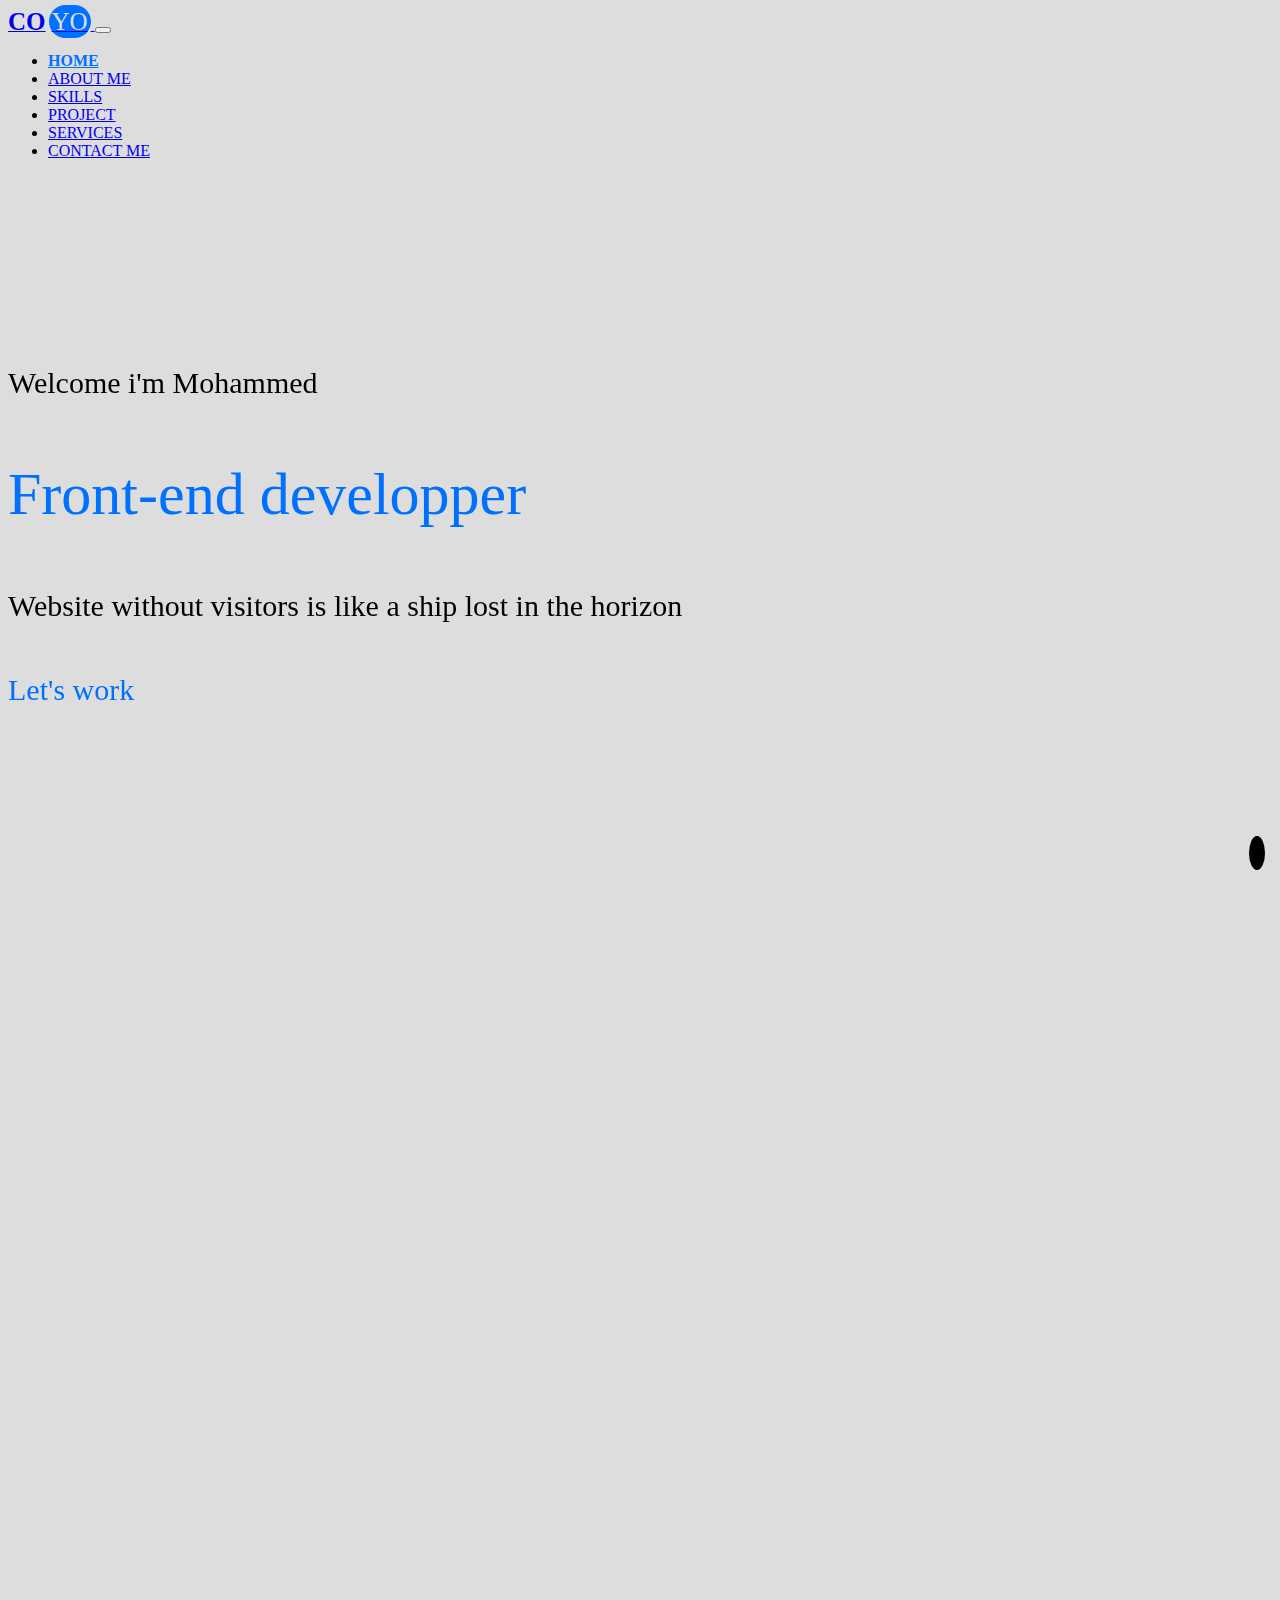
==== index.html @ 762029a2 "done" ====
<!DOCTYPE html>
<html lang="en">

<head>
    <meta charset="UTF-8">
    <meta http-equiv="X-UA-Compatible" content="IE=edge">
    <meta name="viewport" content="width=device-width, initial-scale=1.0">
    <meta name="keywords" content="font-end, back-end, web devoloper, coyo">
    <meta name="auther" content="Mohammed sellak">
    <meta name="description" content="Hi, my name is Mohammed sellak. I'm a Front-end developer.Specialize 
             in the Html5, css and javaScript stack with decent knowledge in other technologies in the field as well.">

    <title>Coyo</title>

    <link rel="stylesheet" href="bootstrap/css/bootstrap.css">
    <link rel="stylesheet" href="styles/style.css">
    <link rel="stylesheet" href="fontawesome/css/all.css">
    <link rel="stylesheet" href="https://unpkg.com/aos@next/dist/aos.css">
</head>

<body>

    <!-- navigation bar start-->

    <nav class="navbar navbar-expand-lg navbar-light bg-light" id="top">
        <div class="container-fluid">
            <a class="navbar-brand" href="#">
                <span>CO</span><span>YO</span>
            </a>
            <button class="navbar-toggler" type="button" data-bs-toggle="collapse" data-bs-target="#mainnav"
                aria-controls="navbarSupportedContent" aria-expanded="false" aria-label="Toggle navigation">
                <span class="navbar-toggler-icon"></span>
            </button>
            <div class="collapse navbar-collapse" id="mainnav">
                <ul class="navbar-nav ms-auto mb-2 mb-lg-0">
                    <li class="nav-item">
                        <a class="nav-link active fw-bold" aria-current="page" href="#hero">Home</a>
                    </li>
                    <li class="nav-item">
                        <a class="nav-link fw-bold" href="#Aboutme">About me</a>
                    </li>
                    <li class="nav-item">
                        <a class="nav-link fw-bold" href="#Skills">Skills</a>
                    </li>
                    <li class="nav-item">
                        <a class="nav-link fw-bold" href="#Project">Project</a>
                    </li>
                    </li>
                    <li class="nav-item">
                        <a class="nav-link fw-bold" href="#services">Services</a>
                    </li>
                    <li class="nav-item">
                        <a class="nav-link fw-bold" href="Contact.html">Contact me</a>
                    </li>
                </ul>
            </div>
        </div>
    </nav>


    <!-- navigation bar  end-->


    <!-- Hero  start-->
    <div class="container" id="hero" data-aos="flip-up">
        <div class="m-auto " id="hr">
            <p class="text-white fw-bold text-center pt-2 dv1 ">Welcome i'm Mohammed</p>
            <p class="text-primary fw-bold text-center dv">Front-end developper</p>
            <p class="text-white fw-bold text-center dv1">Website without visitors is like a ship lost in the horizon
            </p>
            <p class="fw-bold text-center dv2 ">Let's work <span> <i class="fas fa-arrow-right"></i> </span>
            </p>
            <div class="icons">
                <a href="https://www.instagram.com/Mohamed._.sellak/" target="_blank">
                    <i class="fab fa-instagram"></i>
                </a>
                <a href="https://github.com/Mohamedsellak/" target="_blank">
                    <i class="fab fa-github"></i>
                </a>
                <a href="#">
                    <i class="fab fa-linkedin-in"></i>
                </a>
            </div>
        </div>
    </div>
    <!-- Hero  end-->

    <!-- Description start -->
    <section id="Aboutme" class="about" data-aos="fade-left">
        <div class="container w-100">
            <div class="container-fluid">
                <h2 class="h2 fw-bold pb-3">About <span class="text-primary">Me</span></h2>
                <p class="fs-6 fw-bold text-dark">
                    Hi, i'm Mohammed Sellak. I'm a Front-end developer. Specialize
                    in Html5 css and javaScript with decent knowledge in other technologie
                    in the field as well. For an in-depth insight into my skills and qualification .

                </p>
                <!-- this part is for read more -->
                <div class="collapse " id="collapseExample">
                    <div class="card card-body ">
                        <p class="fs-6 fw-bold text-dark">
                            As I said before, my name is Mohammed. I'm a 18 years old young man from Morocco.
                            I first found out about this programming field last year and liked it so much,
                            so I decided that is what I'm gonna do. After doing a ton of research on the internet,
                            I did find that it's a large domain, and it's possible to get into this industry without
                            a degree by being self-taught. After that, I picked web development because it's kind
                            of holding the stick from the middle, and you can transact to related fields later.
                            So I departed on this journey.
                            <br>
                            I used a wide collection of resources in my learning,
                            from <a class="pe-auto" target="_blank"
                                href="https://www.freecodecamp.org/">freeCodeCamp</a>
                            and <a class="pe-auto" target="_blank" href="https://developer.mozilla.org/">MDN</a> to
                            YouTube
                            (I watched so many videos from these channels: Traversy media, Web Dev Simplified, Fireship,
                            el zero web school , learn in hours,.. and so many others).
                            solved so many algorithmic challenges over HackerRank,
                            and build so many projects. I devoted all of my time and effort to this.
                            I even moved out of my house and city and lived by myself so I can focus on my new career.
                            It was a rough journey, full of hard times and bugs.
                            But I didn't give up and I won't do. And here I'm,
                            after several months of constant battle. That was a quick glimpse into my journey,
                            hope you like it.
                        </p>
                    </div>
                </div>
                <!-- btn onclick display span of read more -->
                <p>
                    <a id="read-more-btn" onclick=" readMoreScript()" class="btn btn-outline-danger mt-3"
                        data-bs-toggle="collapse" href="#collapseExample">
                        Read More...
                    </a>
                </p>

            </div>
            <!-- this is the  box of the imag -->
            <div class="box-img-about">
                <img class="" src="images/avataaars.svg" alt="">
            </div>
        </div>
    </section>
    <!-- description end  -->

    <!-- progress start -->

    <section id="Skills" class="container bg-dark progress_bar" data-aos="flip-up">

        <div class="container">
            <h2 class="text-primary pb-4 fw-bold fs-1">Skills</h2>
            <h4 class="text-white pb-3 "> Programming languages & tools</h4>
            <div class="row">
                <div class="col-lg-6 col-md-6 col-12">
                    <ul>
                        <li data-aos="fade-up">
                            <div class="progress_icon"><i style="color:  rgb(200, 88, 8);" class="fab fa-html5"></i>
                            </div>
                            <h3>HTML <span>%</span><span class="counter">95</span></h3>
                            <div class="bar"><span class="html"></span></div>
                        </li>

                        <li data-aos="fade-right">
                            <div class="progress_icon"><i style="color:  rgb(64, 175, 0);" class="fab fa-css3"></i>
                            </div>
                            <h3>CSS <span>%</span><span class="counter">80</span></h3>
                            <div class="bar"><span class="css"></span></div>
                        </li>

                        <li data-aos="fade-left">
                            <div class="progress_icon"><i style="color:  rgb(255, 251, 0);" class="fab fa-js"></i></div>
                            <h3>javascript <span>%</span><span class="counter">20</span></h3>
                            <div class="bar"><span class="js"></span></div>
                        </li>

                        <li data-aos="fade-down">
                            <div class="progress_icon"><i style="color:  rgb(255, 0, 0);" class="fab fa-bootstrap"></i>
                            </div>
                            <h3>Bootstrap <span>%</span><span class="counter">70</span></h3>
                            <div class="bar"><span class="Bootstrap"></span></div>
                        </li>

                    </ul>
                </div>
                <div class="col-lg-6 col-md-6 col-12">
                    <ul>
                        <li data-aos="fade-up">
                            <div class="progress_icon"><i style="color: rgb(0, 107, 89);" class="fab fa-php"></i></div>
                            <h3>PHP <span>%</span><span class="counter">10</span></h3>
                            <div class="bar"><span class="php"></span></div>
                        </li>

                        <li data-aos="fade-right">
                            <div class="progress_icon"><i style="color:  rgb(105, 10, 143);" class="fab fa-react"></i>
                            </div>
                            <h3>REACT <span>%</span><span class="counter">5</span></h3>
                            <div class="bar"><span class="react"></span></div>
                        </li>

                        <li data-aos="fade-left">
                            <div class="progress_icon"><i style="color:  rgb(39, 65, 179); " class="fab fa-python"></i>
                            </div>
                            <h3>PYTHON <span>%</span><span class="counter">60</span></h3>
                            <div class="bar"><span class="python"></span></div>
                        </li>

                        <li data-aos="fade-down">
                            <div class="progress_icon"><i style="color:  white; " class="fab fa-microsoft"></i></div>
                            <h3>MICROSOFT OFFICE <span>%</span><span class="counter">75</span></h3>
                            <div class="bar"><span class="microsoft"></span></div>
                        </li>

                    </ul>
                </div>
            </div>
        </div>
    </section>

    <!-- progress end -->

    <!-- Services start -->
    <section class="container" id="services" data-aos="fade-down">
        <h1 class="title text-center my-3 fw-bold">Se<span>rvic</span>es </h1>
        <div class="ser">
            <div class="services" data-aos="fade-right">
                <i class=" fas fa-laptop-code "></i>
                <h3>Web Developer</h3>
                <h6> I like to code things from scratch and enjoy bringing ideas to life in the browser .</h6>
            </div>
            <div class="services" data-aos="fade-left">
                <i class=" fas fa-mobile-alt "></i>
                <h3>App Development</h3>
                <h6> I build apps that use the latest technology so that your app is ahead of your competiton</h6>
            </div>
            <div class="services" data-aos="fade-up">
                <i class=" fas fa-palette "></i>
                <h3>Graphics</h3>
                <h6> value simple content structure clean design and thouthtful interactions</h6>
            </div>
            <div class="services" data-aos="fade-down">
                <i class="fas fa-network-wired"></i>
                <h3>Networking</h3>
                <h6> I like to code things from scratch and enjoy bringing ideas to life in the browser .</h6>
            </div>

            <div class="services" data-aos="fade-right">
                <i class=" fas fa-chart-line "></i>
                <h3>Marketing</h3>
                <h6> I like to code things from scratch and enjoy bringing ideas to life in the browser .</h6>
            </div>
            <div class="services" data-aos="fade-left">
                <i class=" fas fa-chart-pie "></i>
                <h3>Data Analysis</h3>
                <h6> I like to code things from scratch and enjoy bringing ideas to life in the browser .</h6>
            </div>

            <div class="services" data-aos="fade-up">
                <i class=" fas fa-file-invoice-dollar"></i>
                <h3>Accounting</h3>
                <h6> I like to code things from scratch and enjoy bringing ideas to life in the browser .</h6>
            </div>
            <div class="services" data-aos="fade-down">
                <i class=" fas fa-id-badge "></i>
                <h3>Payroll</h3>
                <h6> I like to code things from scratch and enjoy bringing ideas to life in the browser .</h6>
            </div>


        </div>

    </section>


    <!-- Services end -->

    <footer>

    </footer>



    <a href="#top" class="top"> <i class="fas fa-arrow-up"></i></a>

    <!-- Scripts -->

    <script src="bootstrap/js/bootstrap.min.js"></script>
    <script src="https://unpkg.com/aos@next/dist/aos.js"></script>
    <script>
        AOS.init();
    </script>

</body>

</html>
---- styles/style.css ----
body{
background-color: #ddd;
}
html{
    scroll-behavior: smooth;
}


/* ================================================================================================= */
/* ======================================= navigation start ==========================================*/
/* ================================================================================================= */



.navbar-brand span:first-child{
    font-size:25px;
    font-weight: bold;
    margin-right: 3px;
}
.navbar-brand span:last-child{
    font-size:25px;
    color: #ddd ; 
    background-color: #0070FF;
    padding: 3px;
    border-radius: 20px;
}
.navbar-nav .nav-link{
    text-transform: uppercase;
    margin-right: 10px;
    font-weight: 400;
}
.navbar-nav .active{
    color: #0070FF!important;
    font-weight: bold;
}

/* navigation bar end */

/* ================================================================================================= */
/* ======================================= hero start ==========================================*/
/* ================================================================================================= */



#hero{
    height: 90vh;
    background-image: url(../images/bg.jpg);
    background-size: cover;
    border-radius: 0 0 20px 20px;
    display: flex;
    align-items: center;
}
.dv{
    color: #0070FF;
    font-size: 60px;
}

.dv2,.dv1{
    font-size: 30px;
}
@media screen and (max-width:575px){
    .dv1,.dv2{
        font-size: 28px;  
    }
    .dv{
        font-size: 58px;  
    }
}
.dv2{
    color:#0070FF ;
    margin-top: 50px;
}
.dv2 i{
    color: #eee;
}
.icons{
    font-size: 45px;
    display: flex;
    justify-content: center;
    transition: 0.5s ease;
}
@media (max-width:575px){
    .icons a{
          margin: 0px;
    }
}
@media (min-width:575px){
    .icons a{
          margin-top: 90px;
    }
}

.icons a{
    margin-left: 50px;
    color: #eee;
    transition: 0.6s ease;
}
.icons a:hover{
    transform: scale(1.3);
    color: #0070FF;
}


/*  Hero start */


/* ================================================================================================= */
/* ======================================= description start ==========================================*/
/* ================================================================================================= */


.about {
    height: auto;
    display: flex;
    justify-content: center;
    align-items: center;
    position: relative;
    padding: 2rem;
}
.about .container {
    box-shadow: 0px 2px 30px 0 #858585ce;
    padding: 1.5rem;
    border-radius: 4px;
    display: flex;
}
.collapse .card{
    background-color: transparent;
    border: transparent;
}
.about .container::before {
    content: "";
    width: 16vw;
    height: 16vw;
    background: linear-gradient( to right bottom, rgb(152 152 152 / 66%), #d4d4d400);
    box-shadow: 0px 16px 40px #00000025;
    border-radius: 50%;
    position: absolute;
    top: 150px;
    left: 80px;
    z-index: -1;
    -webkit-border-radius: 50%;
}
@media screen and (max-width:575px){
    .about .container::before {
        content: "";
        width: 100%;
        height: auto;
    }
    .about .container .box-img-about img{
       display: none;
    }
}
.about .container .container-fluid p{   text-align: justify;}
.about .container .box-img-about img{
    width: 190px;
    height: 190px;
}

/* description end */


/* ================================================================================================= */
/* ======================================= progress start ==========================================*/
/* ================================================================================================= */



.container h2,h4 {
    margin-left: 60px;

}
.progress_bar{
	margin-top: 10px;
    padding: 50px 0px;
	border-radius: 30px; 
}
.progress_icon{
    color: #eee;
    font-size: 30px;
    margin-bottom: 10px;
    display: flex;
}
.progress_bar h3{
    color:#a2d5e5;
    font-size: 16px;
    text-transform: uppercase;
}
.progress_bar h3 span{
    float: right;
    padding-bottom: 4px;

}
.progress_bar ul li{
    padding: 10px 30px;
}
.bar {
    height: 6px;
    background-color:cadetblue;
    border-radius: 5px;
    margin-top: 10px;
}

.bar span{
    height: 6px;
    float: left;
    border-radius: 5px;
}

.html{
    background: rgb(200, 88, 8);
    width: 95%;
    animation: html 3s;
}
@keyframes html{
    0%{
        width: 0%;
    }
    100%{
        width: 95%;
    }
}
.css{
    background: rgb(64, 175, 0);
    width: 90%;
    animation: css 3s;
}
@keyframes css{
    0%{
        width: 0%;
    }
    100%{
        width: 90%;
    }
}
.js{
    background: rgb(255, 251, 0);
    width: 20%;
    animation: js 3s;
}
@keyframes js{
    0%{
        width: 0%;
    }
    100%{
        width: 20%;
    }
}

.Bootstrap{
    background: rgb(255, 0, 0);
    width: 70%;
    animation: Bootstrap 3s;
}
@keyframes Bootstrap{
    0%{
        width: 0%;
    }
    100%{
        width: 70%;
    }
}

.php{
    background: rgb(0, 107, 89);
    width: 10%;
    animation: php 3s;
}
@keyframes php{
    0%{
        width: 0%;
    }
    100%{
        width: 10%;
    }
}
.react{
    background: rgb(105, 10, 143);
    width: 5%;
    animation: react 3s;
}
@keyframes react{
    0%{
        width: 0%;
    }
    100%{
        width: 5%;
    }
}
.python{
    background: rgb(39, 65, 179);
    width: 60%;
    animation: python 3s;
}
@keyframes python{
    0%{
        width: 0%;
    }
    100%{
        width: 60%;
    }
}
.microsoft{
    background: white;
    width: 75%;
    animation: microsoft 3s;
}
@keyframes microsoft{
    0%{
        width: 0%;
    }
    100%{
        width: 75%;
    }
}

/* progress end  */

/* Services start */
.title{
    padding: 30px;
    margin-bottom: 60px;
}
.title span{
    border-bottom:6px solid #0070FF;
}
.ser{
    display: flex;
    flex-wrap: wrap;
    justify-content: space-around;
    align-items: center;
}
.services{
    width: 300px;
    padding: 25px ;
     margin-bottom: 10px;
    text-align: center;
    border-radius: 20px;
    background: transparent;
    transition: transform 0.5s,background 0.5s;
   
}
.services i {
    font-size: 40px;
    color: #0070FF;
    padding: 15px;
    margin-bottom: 15px;
}
.services h3{
    font-weight: 600;
    margin-bottom: 8px;
}
.services p{
    padding: 10px;
}
.services:hover i{
    color: #eee;
}
.services:hover{
    color: #eee ;
    background-color: #0070FF;
    transform: scale(1.05);
}

/* Services end */





 /* ============================ top button ===================== */

.top{
    font-size: 30px;
    text-decoration: none;
    border-radius: 50%;
    background-color: black;
    position: fixed;
    bottom: 30px;
    right: 15px;
}
.top i{
    padding: 8px;
    color: #eee;
}
@media screen and (max-width:575px){
    .top{
        display: none;
    }
}
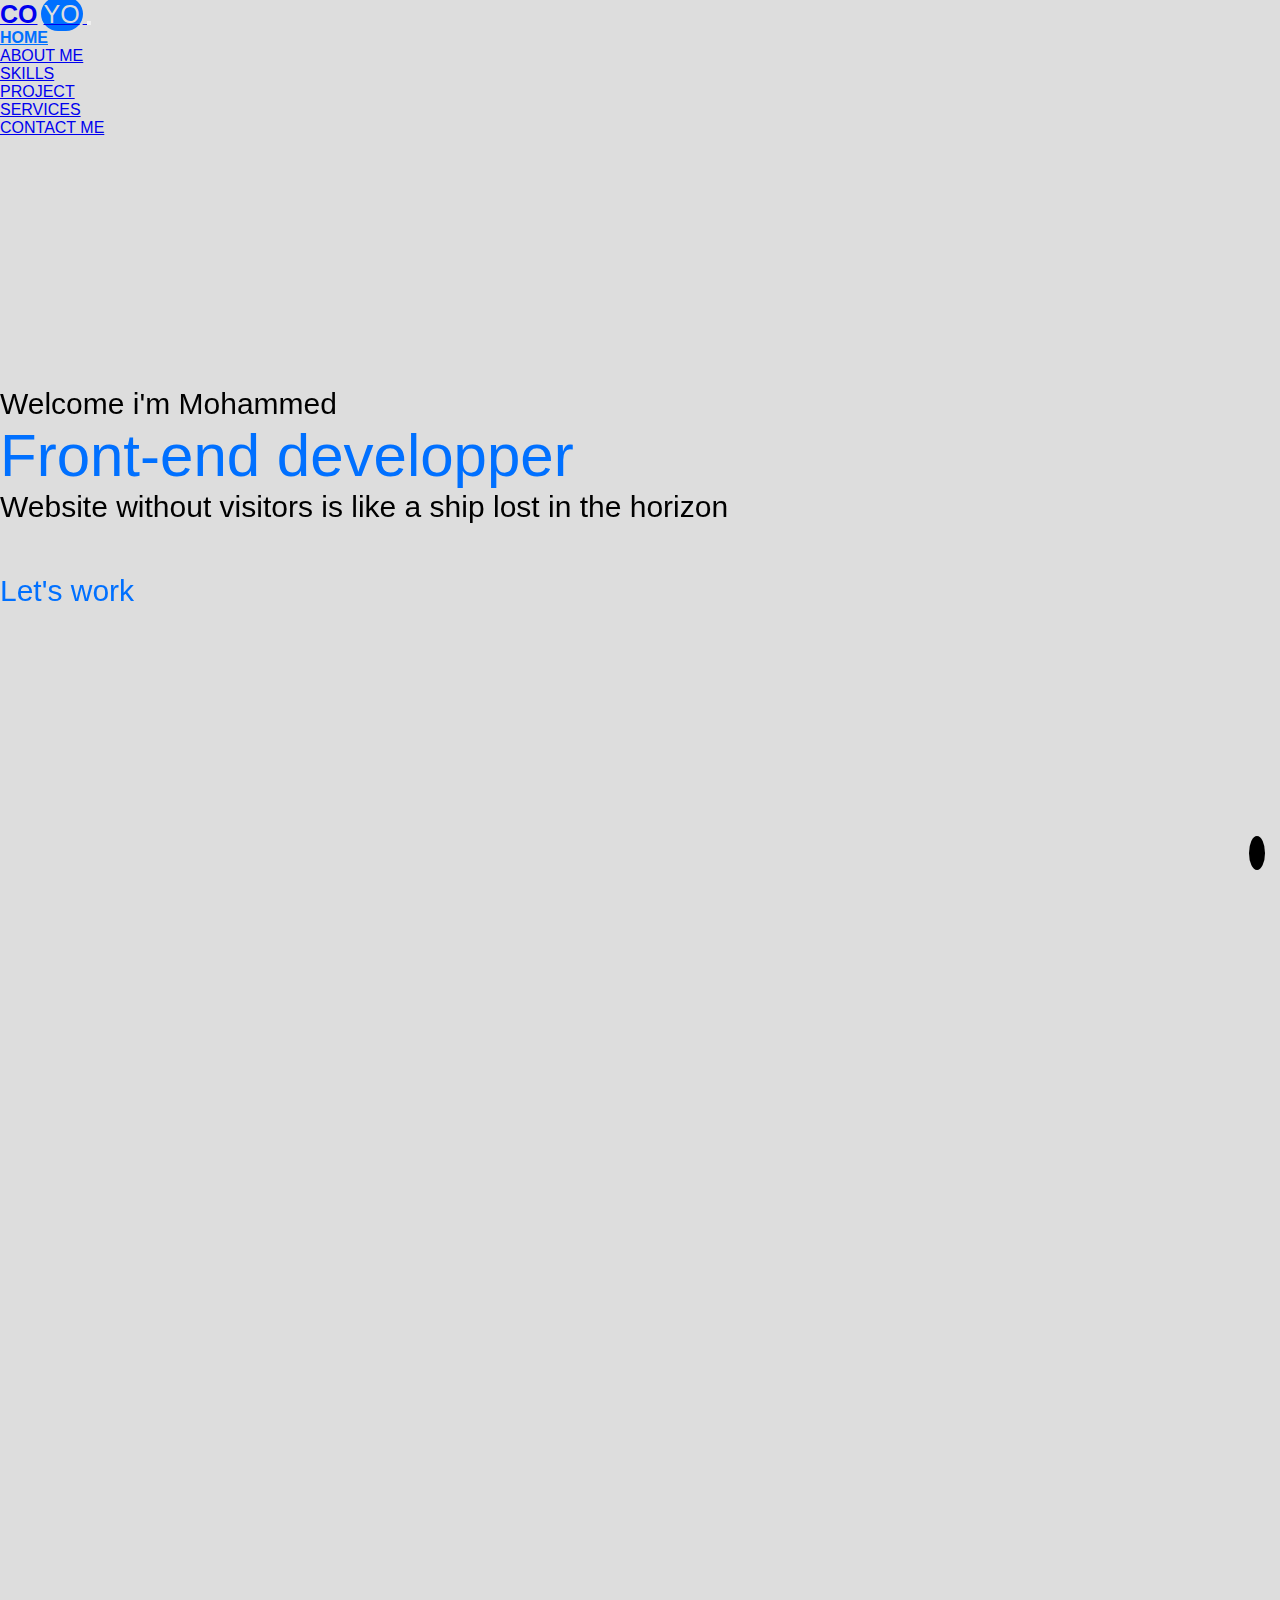
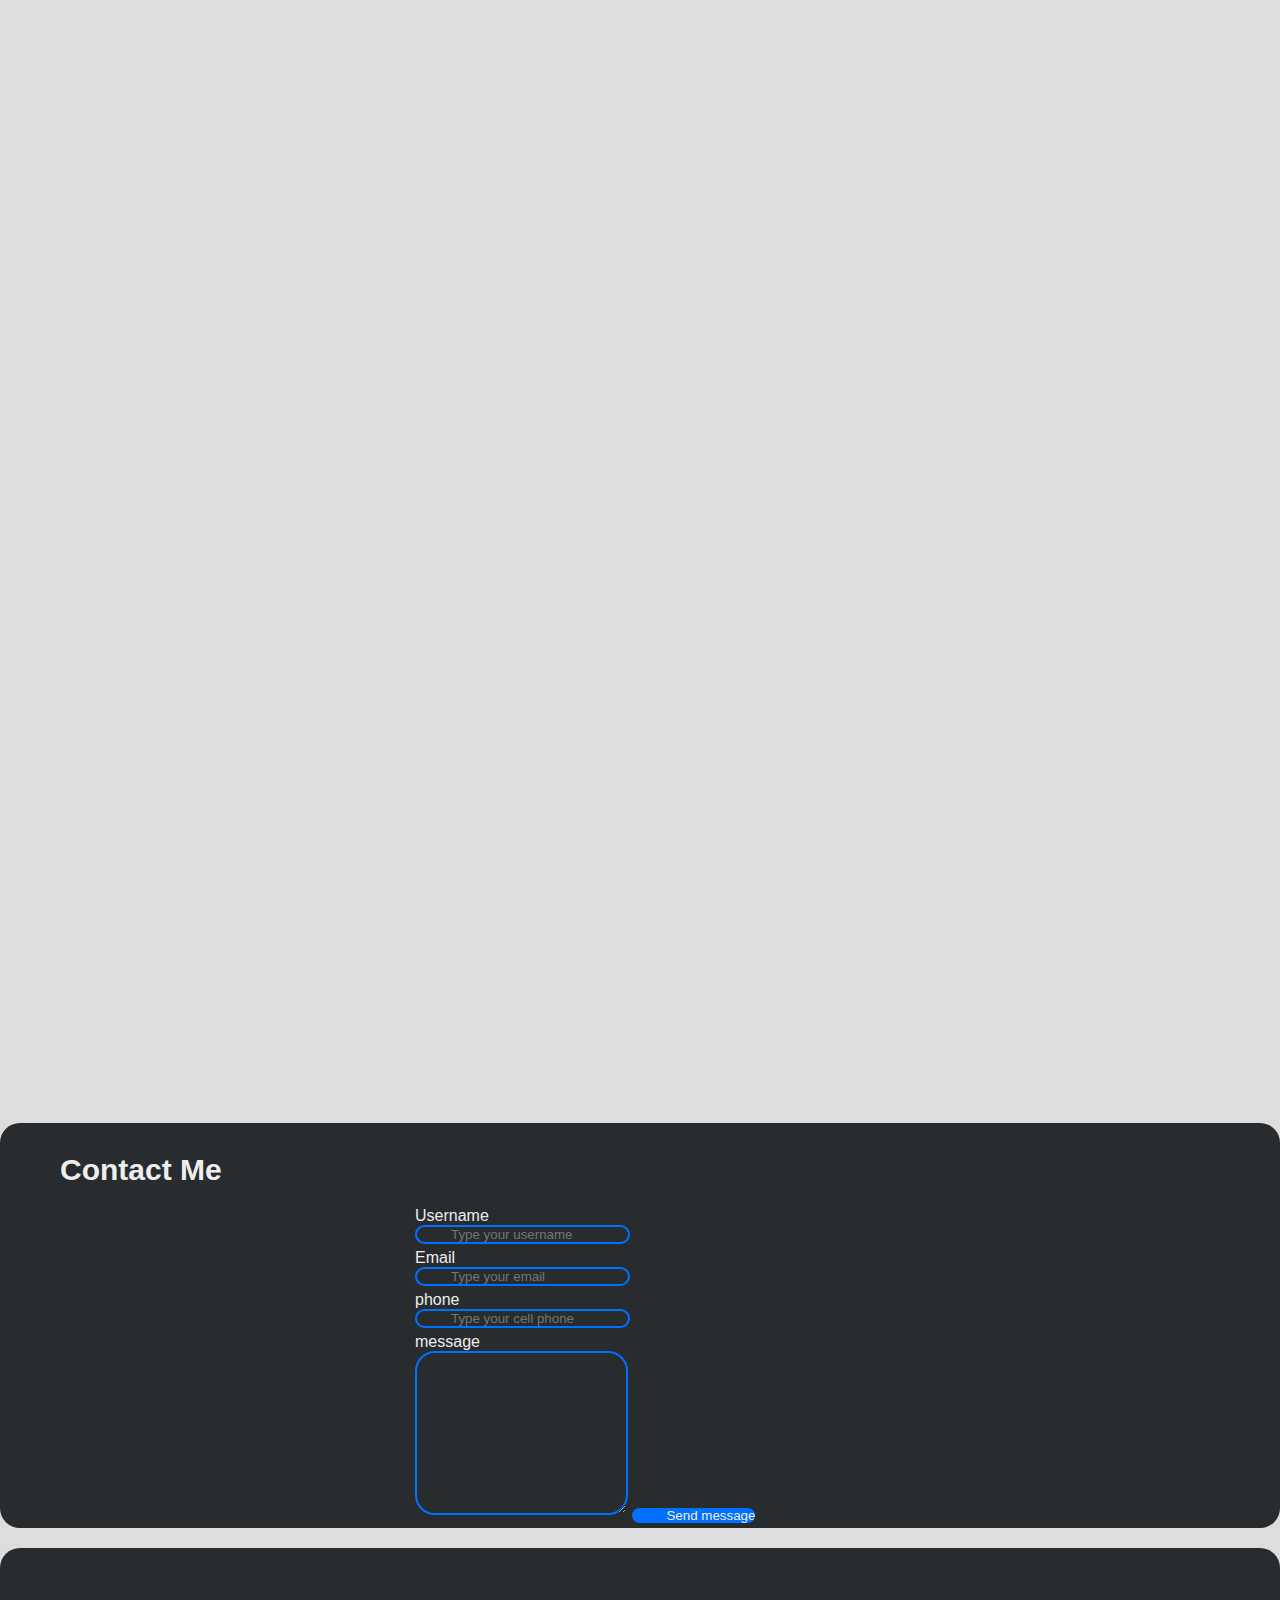
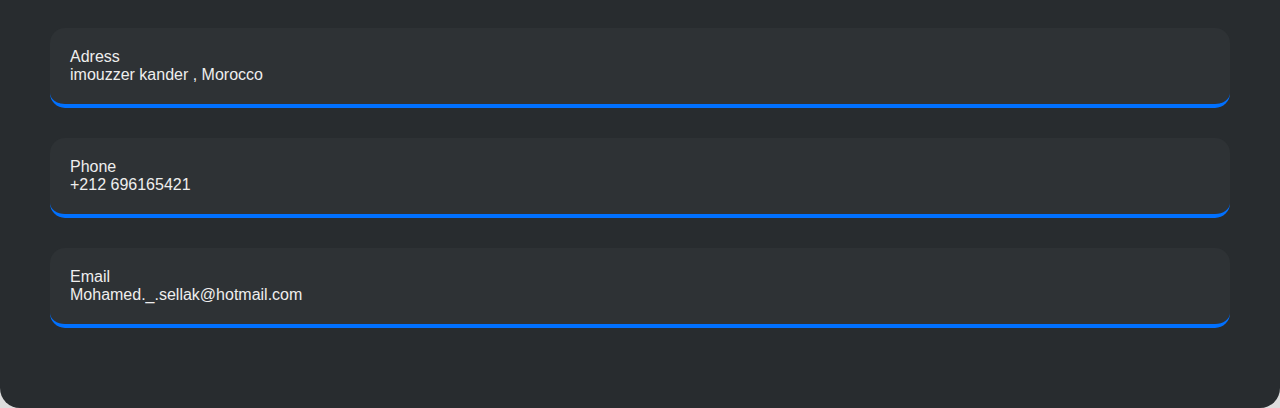
==== commit 20cf1f4a: "donne" ====
--- a/index.html
+++ b/index.html
@@ -19,8 +19,7 @@
 </head>
 
 <body>
-
-    <!-- navigation bar start-->
+    <!-- navigation bar start -->
 
     <nav class="navbar navbar-expand-lg navbar-light bg-light" id="top">
         <div class="container-fluid">
@@ -162,20 +161,20 @@
                         <li data-aos="fade-right">
                             <div class="progress_icon"><i style="color:  rgb(64, 175, 0);" class="fab fa-css3"></i>
                             </div>
-                            <h3>CSS <span>%</span><span class="counter">80</span></h3>
+                            <h3>CSS <span>%</span><span class="counter">90</span></h3>
                             <div class="bar"><span class="css"></span></div>
                         </li>
 
                         <li data-aos="fade-left">
                             <div class="progress_icon"><i style="color:  rgb(255, 251, 0);" class="fab fa-js"></i></div>
-                            <h3>javascript <span>%</span><span class="counter">20</span></h3>
+                            <h3>javascript <span>%</span><span class="counter">80</span></h3>
                             <div class="bar"><span class="js"></span></div>
                         </li>
 
                         <li data-aos="fade-down">
                             <div class="progress_icon"><i style="color:  rgb(255, 0, 0);" class="fab fa-bootstrap"></i>
                             </div>
-                            <h3>Bootstrap <span>%</span><span class="counter">70</span></h3>
+                            <h3>Bootstrap <span>%</span><span class="counter">80</span></h3>
                             <div class="bar"><span class="Bootstrap"></span></div>
                         </li>
 
@@ -185,7 +184,7 @@
                     <ul>
                         <li data-aos="fade-up">
                             <div class="progress_icon"><i style="color: rgb(0, 107, 89);" class="fab fa-php"></i></div>
-                            <h3>PHP <span>%</span><span class="counter">10</span></h3>
+                            <h3>PHP <span>%</span><span class="counter">55</span></h3>
                             <div class="bar"><span class="php"></span></div>
                         </li>
 
@@ -199,7 +198,7 @@
                         <li data-aos="fade-left">
                             <div class="progress_icon"><i style="color:  rgb(39, 65, 179); " class="fab fa-python"></i>
                             </div>
-                            <h3>PYTHON <span>%</span><span class="counter">60</span></h3>
+                            <h3>PYTHON <span>%</span><span class="counter">80</span></h3>
                             <div class="bar"><span class="python"></span></div>
                         </li>
 
@@ -269,12 +268,70 @@
 
     </section>
 
-
     <!-- Services end -->
 
-    <footer>
-
-    </footer>
+
+    <!-- contact form start -->
+
+    <div class="container contact">
+        <h2 class="text-center mb-2">Contact Me</h2>
+        <form class="contact-form ">
+            <p>Username</p>
+            <input 
+                class="form-control" 
+                type="text" 
+                name="username" 
+                placeholder="Type your username">
+                <i class="fa fa-user fa-fw"></i>
+
+            <p>Email</p>
+            <input 
+                class="form-control" 
+                type="email" 
+                name="username" 
+                placeholder="Type your email">
+                <i class="fa fa-envelope fa-fw"></i>
+
+            <p>phone</p>
+            <input 
+                class="form-control" 
+                type="text" 
+                name="username" 
+                placeholder="Type your cell phone">
+                <i class="fa fa-phone fa-fw"></i>
+            
+            <p>message</p>
+            <textarea 
+                class="form-control"
+                value="">
+            </textarea>
+            
+
+            <input
+                class="btn btn-primary" 
+                type="submit"
+                value="Send message">
+                <i class="fas fa-paper-plane fa-fw send-icon"></i>
+                
+        </form>
+        
+    </div>
+
+    <!-- contact form end -->
+
+
+    <!-- footer start -->
+
+    
+    
+
+    <section class="footer container m-auto row text-center">
+        <div class="footer-icon col-md-6 col-lg-3 col-12"><i class="fas fa-location-arrow"></i><p>Adress</p> <p>imouzzer kander ,  Morocco</p></div>
+        <div class="footer-icon col-md-6 col-lg-3 col-12"><i class="fas fa-phone-alt"></i><p>Phone</p> <p>+212 696165421</p></div>
+        <div class="footer-icon col-md-6 col-lg-3 col-12"><i class="fa fa-envelope"></i><p>Email</p><a id="em" href="mailto:Mohamed._.sellak@hotmail.com">Mohamed._.sellak@hotmail.com</a></div>
+    </section>
+    <!-- footer end -->
+    
 
 
 
--- a/styles/style.css
+++ b/styles/style.css
@@ -1,37 +1,39 @@
- body{
-background-color: #ddd;
-}
-html{
-    scroll-behavior: smooth;
-}
-
+* {
+  padding: 0;
+  margin: 0;
+  font-family: sans-serif;
+}
+body {
+  background-color: #ddd;
+}
+html {
+  scroll-behavior: smooth;
+}
 
 /* ================================================================================================= */
 /* ======================================= navigation start ==========================================*/
 /* ================================================================================================= */
 
-
-
-.navbar-brand span:first-child{
-    font-size:25px;
-    font-weight: bold;
-    margin-right: 3px;
-}
-.navbar-brand span:last-child{
-    font-size:25px;
-    color: #ddd ; 
-    background-color: #0070FF;
-    padding: 3px;
-    border-radius: 20px;
-}
-.navbar-nav .nav-link{
-    text-transform: uppercase;
-    margin-right: 10px;
-    font-weight: 400;
-}
-.navbar-nav .active{
-    color: #0070FF!important;
-    font-weight: bold;
+.navbar-brand span:first-child {
+  font-size: 25px;
+  font-weight: bold;
+  margin-right: 3px;
+}
+.navbar-brand span:last-child {
+  font-size: 25px;
+  color: #ddd;
+  background-color: #0070ff;
+  padding: 3px;
+  border-radius: 20px;
+}
+.navbar-nav .nav-link {
+  text-transform: uppercase;
+  margin-right: 10px;
+  font-weight: 400;
+}
+.navbar-nav .active {
+  color: #0070ff !important;
+  font-weight: bold;
 }
 
 /* navigation bar end */
@@ -40,351 +42,433 @@
 /* ======================================= hero start ==========================================*/
 /* ================================================================================================= */
 
-
-
-#hero{
-    height: 90vh;
-    background-image: url(../images/bg.jpg);
-    background-size: cover;
-    border-radius: 0 0 20px 20px;
-    display: flex;
-    align-items: center;
-}
-.dv{
-    color: #0070FF;
-    font-size: 60px;
-}
-
-.dv2,.dv1{
-    font-size: 30px;
-}
-@media screen and (max-width:575px){
-    .dv1,.dv2{
-        font-size: 28px;  
-    }
-    .dv{
-        font-size: 58px;  
-    }
-}
-.dv2{
-    color:#0070FF ;
-    margin-top: 50px;
-}
-.dv2 i{
-    color: #eee;
-}
-.icons{
-    font-size: 45px;
-    display: flex;
-    justify-content: center;
-    transition: 0.5s ease;
-}
-@media (max-width:575px){
-    .icons a{
-          margin: 0px;
-    }
-}
-@media (min-width:575px){
-    .icons a{
-          margin-top: 90px;
-    }
-}
-
-.icons a{
-    margin-left: 50px;
-    color: #eee;
-    transition: 0.6s ease;
-}
-.icons a:hover{
-    transform: scale(1.3);
-    color: #0070FF;
-}
-
+#hero {
+  height: 90vh;
+  background-image: url(../images/bg.jpg);
+  background-size: cover;
+  border-radius: 0 0 20px 20px;
+  display: flex;
+  align-items: center;
+}
+.dv {
+  color: #0070ff;
+  font-size: 60px;
+}
+
+.dv2,
+.dv1 {
+  font-size: 30px;
+}
+@media screen and (max-width: 575px) {
+  .dv1,
+  .dv2 {
+    font-size: 28px;
+  }
+  .dv {
+    font-size: 58px;
+  }
+}
+.dv2 {
+  color: #0070ff;
+  margin-top: 50px;
+}
+.dv2 i {
+  color: #eee;
+}
+.icons {
+  font-size: 45px;
+  display: flex;
+  justify-content: center;
+  transition: 0.5s ease;
+}
+
+@media (max-width: 575px) {
+  .icons a {
+    margin: 0px;
+  }
+}
+@media (min-width: 575px) {
+  .icons a {
+    margin-top: 90px;
+  }
+}
+
+.icons a {
+  margin-left: 50px;
+  color: #eee;
+  transition: 0.6s ease;
+}
+.icons a:hover {
+  transform: scale(1.3);
+  color: #0070ff;
+}
 
 /*  Hero start */
 
-
 /* ================================================================================================= */
 /* ======================================= description start ==========================================*/
 /* ================================================================================================= */
 
-
 .about {
+  height: auto;
+  display: flex;
+  justify-content: center;
+  align-items: center;
+  position: relative;
+  padding: 2.2rem;
+}
+.about .container {
+  box-shadow: 0px 2px 30px 0 #858585ce;
+  padding: 1.5rem;
+  border-radius: 4px;
+  display: flex;
+}
+.collapse .card {
+  background-color: transparent;
+  border: transparent;
+}
+.about .container::before {
+  content: "";
+  width: 16vw;
+  height: 16vw;
+  background: linear-gradient(
+    to right bottom,
+    rgb(152 152 152 / 66%),
+    #d4d4d400
+  );
+  box-shadow: 0px 16px 40px #00000025;
+  border-radius: 50%;
+  position: absolute;
+  top: 150px;
+  left: 80px;
+  z-index: -1;
+  -webkit-border-radius: 50%;
+}
+@media screen and (max-width: 575px) {
+  .about .container::before {
+    content: "";
+    width: 100%;
     height: auto;
-    display: flex;
-    justify-content: center;
-    align-items: center;
-    position: relative;
-    padding: 2rem;
-}
-.about .container {
-    box-shadow: 0px 2px 30px 0 #858585ce;
-    padding: 1.5rem;
-    border-radius: 4px;
-    display: flex;
-}
-.collapse .card{
-    background-color: transparent;
-    border: transparent;
-}
-.about .container::before {
-    content: "";
-    width: 16vw;
-    height: 16vw;
-    background: linear-gradient( to right bottom, rgb(152 152 152 / 66%), #d4d4d400);
-    box-shadow: 0px 16px 40px #00000025;
-    border-radius: 50%;
-    position: absolute;
-    top: 150px;
-    left: 80px;
-    z-index: -1;
-    -webkit-border-radius: 50%;
-}
-@media screen and (max-width:575px){
-    .about .container::before {
-        content: "";
-        width: 100%;
-        height: auto;
-    }
-    .about .container .box-img-about img{
-       display: none;
-    }
-}
-.about .container .container-fluid p{   text-align: justify;}
-.about .container .box-img-about img{
-    width: 190px;
-    height: 190px;
+  }
+  .about .container .box-img-about img {
+    display: none;
+  }
+}
+.about .container .container-fluid p {
+  text-align: justify;
+}
+.about .container .box-img-about img {
+  width: 190px;
+  height: 190px;
 }
 
 /* description end */
 
-
 /* ================================================================================================= */
 /* ======================================= progress start ==========================================*/
 /* ================================================================================================= */
 
-
-
-.container h2,h4 {
-    margin-left: 60px;
-
-}
-.progress_bar{
-	margin-top: 10px;
-    padding: 50px 0px;
-	border-radius: 30px; 
-}
-.progress_icon{
-    color: #eee;
-    font-size: 30px;
-    margin-bottom: 10px;
-    display: flex;
-}
-.progress_bar h3{
-    color:#a2d5e5;
-    font-size: 16px;
-    text-transform: uppercase;
-}
-.progress_bar h3 span{
-    float: right;
-    padding-bottom: 4px;
-
-}
-.progress_bar ul li{
-    padding: 10px 30px;
+.container h2,
+h4 {
+  margin-left: 60px;
+}
+.progress_bar {
+  margin-top: 10px;
+  padding: 50px 0px;
+  border-radius: 30px;
+}
+.progress_icon {
+  color: #eee;
+  font-size: 30px;
+  margin-bottom: 10px;
+  display: flex;
+}
+.progress_bar h3 {
+  color: #a2d5e5;
+  font-size: 16px;
+  text-transform: uppercase;
+}
+.progress_bar h3 span {
+  float: right;
+  padding-bottom: 4px;
+}
+.progress_bar ul li {
+  padding: 10px 30px;
 }
 .bar {
-    height: 6px;
-    background-color:cadetblue;
-    border-radius: 5px;
-    margin-top: 10px;
-}
-
-.bar span{
-    height: 6px;
-    float: left;
-    border-radius: 5px;
-}
-
-.html{
-    background: rgb(200, 88, 8);
+  height: 6px;
+  background-color: cadetblue;
+  border-radius: 5px;
+  margin-top: 10px;
+}
+
+.bar span {
+  height: 6px;
+  float: left;
+  border-radius: 5px;
+}
+
+.html {
+  background: rgb(200, 88, 8);
+  width: 95%;
+  animation: html 3s;
+}
+@keyframes html {
+  0% {
+    width: 0%;
+  }
+  100% {
     width: 95%;
-    animation: html 3s;
-}
-@keyframes html{
-    0%{
-        width: 0%;
-    }
-    100%{
-        width: 95%;
-    }
-}
-.css{
-    background: rgb(64, 175, 0);
+  }
+}
+.css {
+  background: rgb(64, 175, 0);
+  width: 90%;
+  animation: css 3s;
+}
+@keyframes css {
+  0% {
+    width: 0%;
+  }
+  100% {
     width: 90%;
-    animation: css 3s;
-}
-@keyframes css{
-    0%{
-        width: 0%;
-    }
-    100%{
-        width: 90%;
-    }
-}
-.js{
-    background: rgb(255, 251, 0);
-    width: 20%;
-    animation: js 3s;
-}
-@keyframes js{
-    0%{
-        width: 0%;
-    }
-    100%{
-        width: 20%;
-    }
-}
-
-.Bootstrap{
-    background: rgb(255, 0, 0);
-    width: 70%;
-    animation: Bootstrap 3s;
-}
-@keyframes Bootstrap{
-    0%{
-        width: 0%;
-    }
-    100%{
-        width: 70%;
-    }
-}
-
-.php{
-    background: rgb(0, 107, 89);
-    width: 10%;
-    animation: php 3s;
-}
-@keyframes php{
-    0%{
-        width: 0%;
-    }
-    100%{
-        width: 10%;
-    }
-}
-.react{
-    background: rgb(105, 10, 143);
+  }
+}
+.js {
+  background: rgb(255, 251, 0);
+  width: 80%;
+  animation: js 3s;
+}
+@keyframes js {
+  0% {
+    width: 0%;
+  }
+  100% {
+    width: 80%;
+  }
+}
+
+.Bootstrap {
+  background: rgb(255, 0, 0);
+  width: 75%;
+  animation: Bootstrap 3s;
+}
+@keyframes Bootstrap {
+  0% {
+    width: 0%;
+  }
+  100% {
+    width: 80%;
+  }
+}
+
+.php {
+  background: rgb(0, 107, 89);
+  width: 55%;
+  animation: php 3s;
+}
+@keyframes php {
+  0% {
+    width: 0%;
+  }
+  100% {
+    width: 55%;
+  }
+}
+.react {
+  background: rgb(105, 10, 143);
+  width: 5%;
+  animation: react 3s;
+}
+@keyframes react {
+  0% {
+    width: 0%;
+  }
+  100% {
     width: 5%;
-    animation: react 3s;
-}
-@keyframes react{
-    0%{
-        width: 0%;
-    }
-    100%{
-        width: 5%;
-    }
-}
-.python{
-    background: rgb(39, 65, 179);
-    width: 60%;
-    animation: python 3s;
-}
-@keyframes python{
-    0%{
-        width: 0%;
-    }
-    100%{
-        width: 60%;
-    }
-}
-.microsoft{
-    background: white;
+  }
+}
+.python {
+  background: rgb(39, 65, 179);
+  width: 85%;
+  animation: python 3s;
+}
+@keyframes python {
+  0% {
+    width: 0%;
+  }
+  100% {
+    width: 85%;
+  }
+}
+.microsoft {
+  background: white;
+  width: 75%;
+  animation: microsoft 3s;
+}
+@keyframes microsoft {
+  0% {
+    width: 0%;
+  }
+  100% {
     width: 75%;
-    animation: microsoft 3s;
-}
-@keyframes microsoft{
-    0%{
-        width: 0%;
-    }
-    100%{
-        width: 75%;
-    }
+  }
 }
 
 /* progress end  */
 
 /* Services start */
-.title{
-    padding: 30px;
-    margin-bottom: 60px;
-}
-.title span{
-    border-bottom:6px solid #0070FF;
-}
-.ser{
-    display: flex;
-    flex-wrap: wrap;
-    justify-content: space-around;
-    align-items: center;
-}
-.services{
-    width: 300px;
-    padding: 25px ;
-     margin-bottom: 10px;
-    text-align: center;
-    border-radius: 20px;
-    background: transparent;
-    transition: transform 0.5s,background 0.5s;
-   
+.title {
+  padding: 30px;
+  margin-bottom: 60px;
+}
+.title span {
+  border-bottom: 6px solid #0070ff;
+}
+.ser {
+  display: flex;
+  flex-wrap: wrap;
+  justify-content: space-around;
+  align-items: center;
+}
+.services {
+  width: 300px;
+  padding: 25px;
+  margin-bottom: 10px;
+  text-align: center;
+  border-radius: 20px;
+  background: transparent;
+  transition: transform 0.5s, background 0.5s;
 }
 .services i {
-    font-size: 40px;
-    color: #0070FF;
-    padding: 15px;
-    margin-bottom: 15px;
-}
-.services h3{
-    font-weight: 600;
-    margin-bottom: 8px;
-}
-.services p{
-    padding: 10px;
-}
-.services:hover i{
-    color: #eee;
-}
-.services:hover{
-    color: #eee ;
-    background-color: #0070FF;
-    transform: scale(1.05);
+  font-size: 40px;
+  color: #0070ff;
+  padding: 15px;
+  margin-bottom: 15px;
+}
+.services h3 {
+  font-weight: 600;
+  margin-bottom: 8px;
+}
+.services p {
+  padding: 10px;
+}
+.services:hover i {
+  color: #eee;
+}
+.services:hover {
+  color: #eee;
+  background-color: #0070ff;
+  transform: scale(1.05);
 }
 
 /* Services end */
 
-
-
-
-
- /* ============================ top button ===================== */
-
-.top{
-    font-size: 30px;
-    text-decoration: none;
-    border-radius: 50%;
-    background-color: black;
-    position: fixed;
-    bottom: 30px;
-    right: 15px;
-}
-.top i{
-    padding: 8px;
-    color: #eee;
-}
-@media screen and (max-width:575px){
-    .top{
-        display: none;
-    }
-}
-
+/* contact start */
+
+.contact {
+  background-color: #282c2f;
+  border-radius: 20px;
+  padding-top: 30px;
+}
+.contact h2 {
+  font-size: 30px;
+  font-weight: 900;
+}
+.contact h2,
+.contact p {
+  color: #eee;
+}
+.contact-form {
+  max-width: 450px;
+  margin: 20px auto;
+}
+.contact-form input,
+.contact-form textarea {
+  margin-bottom: 5px;
+  border-radius: 20px !important;
+  border: 2px solid #0070ff;
+  padding-left: 34px;
+  color: #0070ff;
+  background-color: #282c2f;
+}
+.contact-form input:focus,
+.contact-form textarea:focus {
+  border: 2px solid wheat;
+  background-color: #282c2f;
+  color: #eee;
+}
+.contact-form textarea {
+  height: 160px;
+}
+.contact-form input:not([type="submit"]) + i {
+  height: 0;
+  float: left;
+  position: relative;
+  top: -33px;
+  left: 10px;
+  color: #0070ff;
+}
+.contact-form .send-icon {
+  display: block;
+  position: relative;
+  top: -33px;
+  left: 10px;
+  color: #eee;
+}
+input[type="submit"] {
+  background-color: #0070ff !important;
+  color: #eee;
+  transition: 0.5s;
+  border: none;
+}
+
+/* contact end */
+
+/* footer start */
+.footer {
+  background-color: #282c2f;
+  padding: 50px;
+  border-radius: 20px;
+  font-weight: 400;
+  color: #eee;
+}
+.footer div {
+  border-radius: 15px;
+  background-color: #2e3235;
+  border-bottom: 4px solid #0070ff;
+  margin: 30px auto;
+  padding: 20px;
+}
+#em {
+  text-decoration: none;
+  color: #eee;
+}
+
+.footer-icon i {
+  color: #0070ff;
+  font-size: 20px;
+}
+
+/* footer end */
+
+/* ============================ top button ===================== */
+
+.top {
+  font-size: 30px;
+  text-decoration: none;
+  border-radius: 50%;
+  background-color: black;
+  position: fixed;
+  bottom: 30px;
+  right: 15px;
+}
+.top i {
+  padding: 8px;
+  color: #eee;
+}
+@media screen and (max-width: 575px) {
+  .top {
+    display: none;
+  }
+}
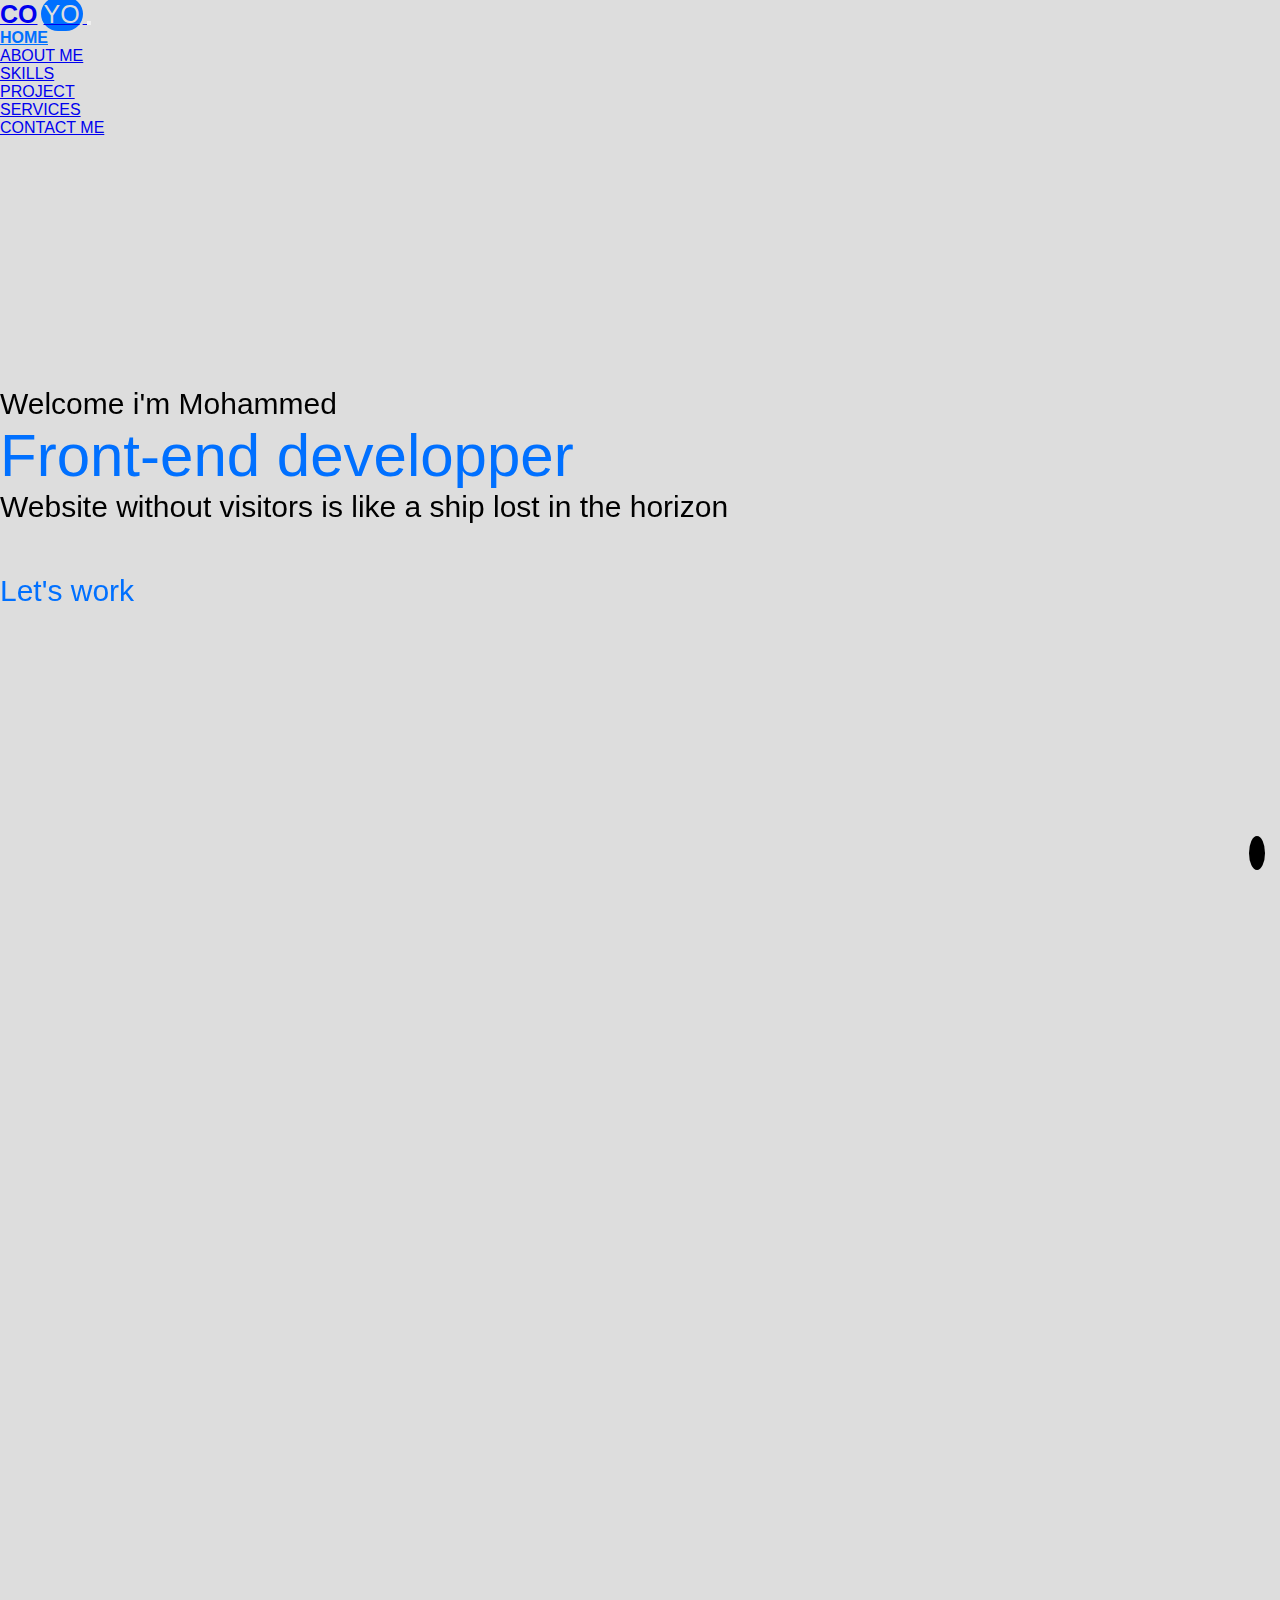
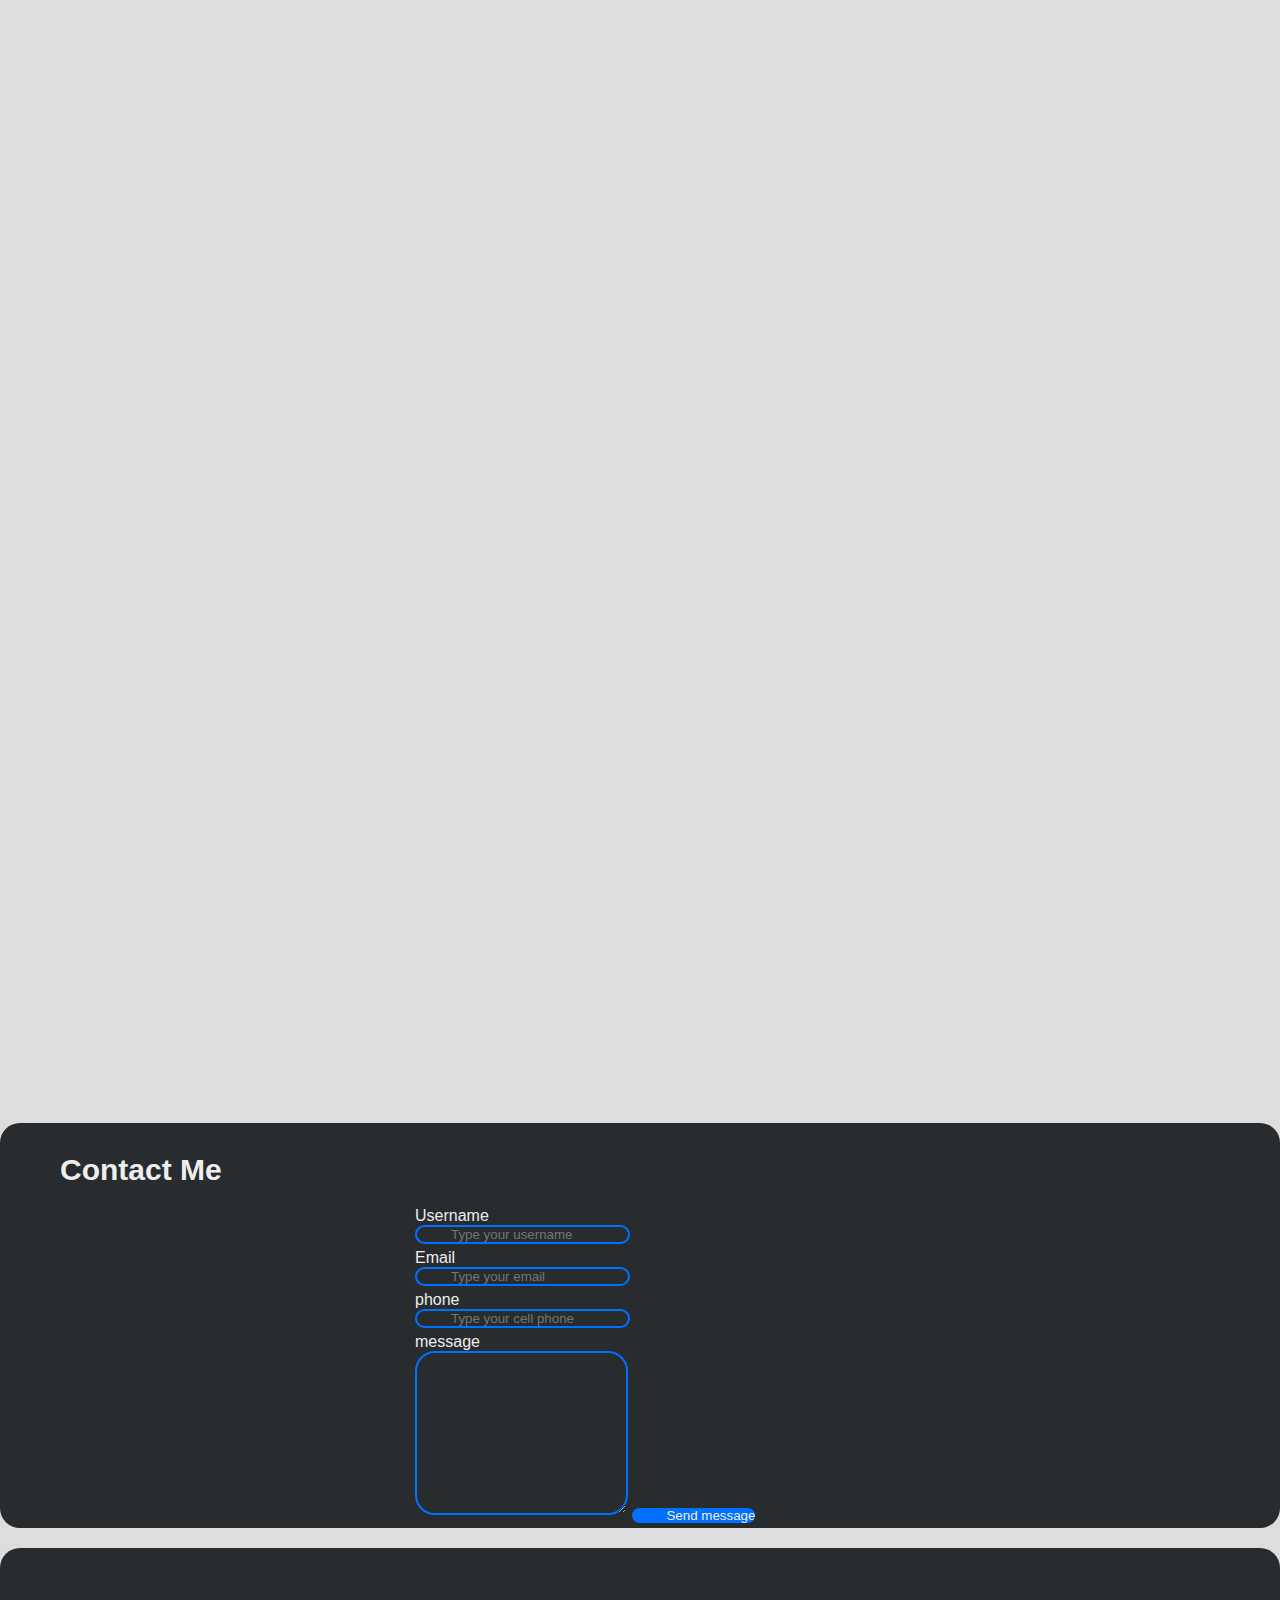
==== commit 056d9167: "Update index.html" ====
--- a/index.html
+++ b/index.html
@@ -49,7 +49,7 @@
                         <a class="nav-link fw-bold" href="#services">Services</a>
                     </li>
                     <li class="nav-item">
-                        <a class="nav-link fw-bold" href="Contact.html">Contact me</a>
+                        <a class="nav-link fw-bold" href="#Contact">Contact me</a>
                     </li>
                 </ul>
             </div>
@@ -273,7 +273,7 @@
 
     <!-- contact form start -->
 
-    <div class="container contact">
+    <div class="container contact" id="Contact">
         <h2 class="text-center mb-2">Contact Me</h2>
         <form class="contact-form ">
             <p>Username</p>
@@ -326,9 +326,9 @@
     
 
     <section class="footer container m-auto row text-center">
-        <div class="footer-icon col-md-6 col-lg-3 col-12"><i class="fas fa-location-arrow"></i><p>Adress</p> <p>imouzzer kander ,  Morocco</p></div>
-        <div class="footer-icon col-md-6 col-lg-3 col-12"><i class="fas fa-phone-alt"></i><p>Phone</p> <p>+212 696165421</p></div>
-        <div class="footer-icon col-md-6 col-lg-3 col-12"><i class="fa fa-envelope"></i><p>Email</p><a id="em" href="mailto:Mohamed._.sellak@hotmail.com">Mohamed._.sellak@hotmail.com</a></div>
+        <div class="footer-icon col-md-6 col-lg-3 col-12" data-aos="fade-down"><i class="fas fa-location-arrow"></i><p>Adress</p> <p>imouzzer kander ,  Morocco</p></div>
+        <div class="footer-icon col-md-6 col-lg-3 col-12" data-aos="fade-down"><i class="fas fa-phone-alt"></i><p>Phone</p> <p>+212 696165421</p></div>
+        <div class="footer-icon col-md-6 col-lg-3 col-12" data-aos="fade-down"><i class="fa fa-envelope"></i><p>Email</p><a id="em" href="mailto:Mohamed._.sellak@hotmail.com">Mohamed._.sellak@hotmail.com</a></div>
     </section>
     <!-- footer end -->
     
@@ -347,4 +347,4 @@
 
 </body>
 
-</html>+</html>
